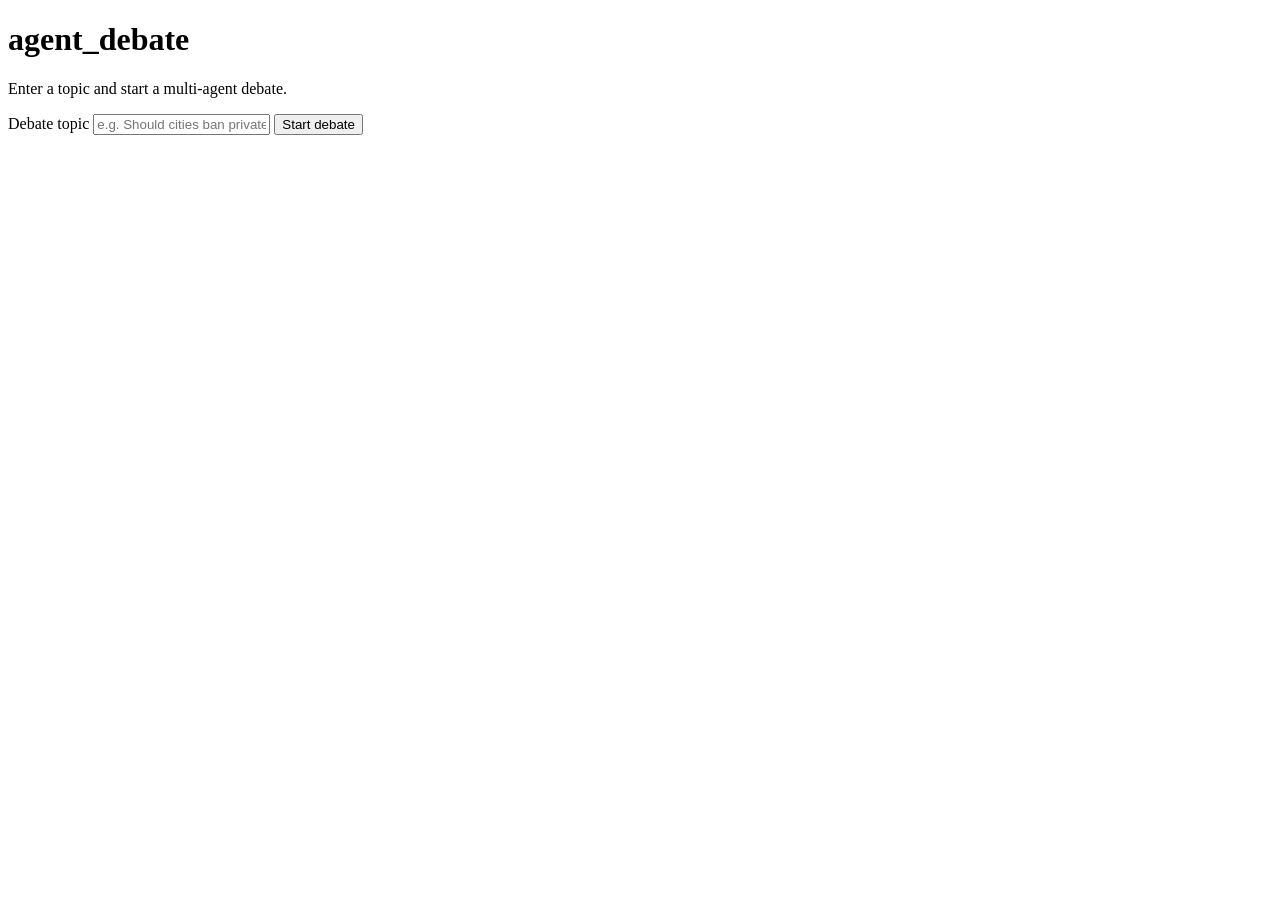
==== packages/ui/src/agent_debate/ui/static/index.html @ 799d6b69 "Add UI topic-input page (FastAPI app serving static frontend) Build the UI surface's topic-input pag" ====
<!DOCTYPE html>
<html lang="en">
  <head>
    <meta charset="utf-8" />
    <meta name="viewport" content="width=device-width, initial-scale=1" />
    <title>agent_debate — Start a debate</title>
    <!-- Config-driven API base URL: the server swaps this placeholder for the
         value of API_BASE_URL (or the named default) before serving the page,
         so the JS never hard-codes where the API lives. -->
    <meta name="api-base-url" content="__API_BASE_URL__" />
    <link rel="stylesheet" href="/static/style.css" />
  </head>
  <body>
    <main class="page">
      <h1>agent_debate</h1>
      <p class="lead">Enter a topic and start a multi-agent debate.</p>

      <form id="debate-form" class="debate-form" novalidate>
        <label for="topic">Debate topic</label>
        <input
          id="topic"
          name="topic"
          type="text"
          required
          autocomplete="off"
          placeholder="e.g. Should cities ban private cars?"
        />
        <button type="submit" id="start">Start debate</button>
      </form>

      <output id="result" class="result" aria-live="polite"></output>
    </main>

    <script src="/static/app.js"></script>
  </body>
</html>
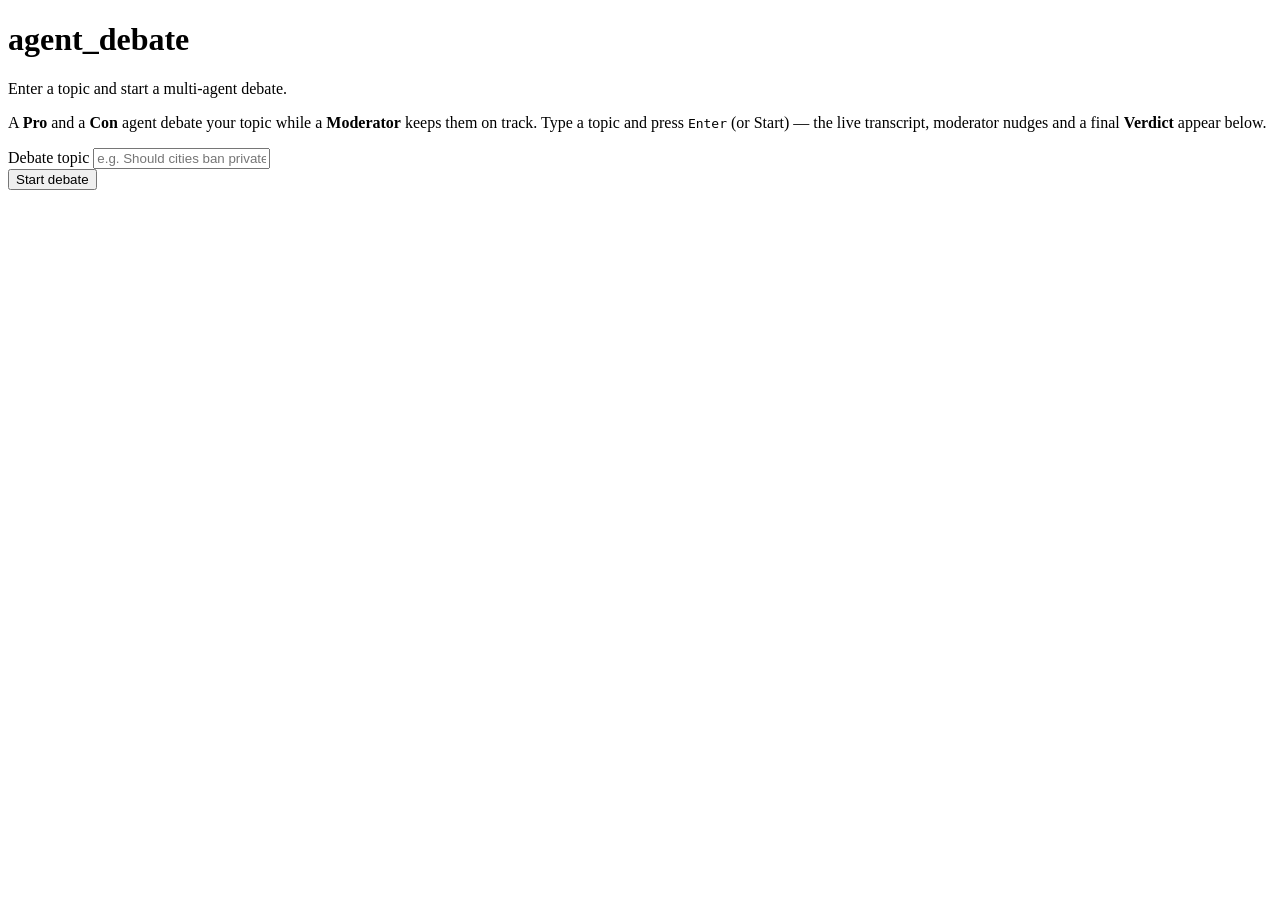
==== commit 1e5f9905: "Apply Nielsen's usability heuristics to the UI (11.6) Turn Nielsen's 10 heuristics into concrete, se" ====
--- a/packages/ui/src/agent_debate/ui/static/index.html
+++ b/packages/ui/src/agent_debate/ui/static/index.html
@@ -1,5 +1,9 @@
 <!DOCTYPE html>
-<html lang="en">
+<!-- ``dir`` makes the document RTL-capable (task 11.5). The layout is styled
+     with CSS *logical* properties only (margin/padding/border-inline, inset-
+     inline, text-align: start) so flipping this to ``dir="rtl"`` mirrors the
+     whole UI correctly — no physical left/right anywhere. Default LTR here. -->
+<html lang="en" dir="ltr">
   <head>
     <meta charset="utf-8" />
     <meta name="viewport" content="width=device-width, initial-scale=1" />
@@ -15,6 +19,15 @@
       <h1>agent_debate</h1>
       <p class="lead">Enter a topic and start a multi-agent debate.</p>
 
+      <!-- Help & documentation (Nielsen #10, task 11.6): a short hint telling
+           the user what the app does and how to use it — minimal, no clutter. -->
+      <p id="help" class="help">
+        A <strong>Pro</strong> and a <strong>Con</strong> agent debate your
+        topic while a <strong>Moderator</strong> keeps them on track. Type a
+        topic and press <kbd>Enter</kbd> (or Start) — the live transcript,
+        moderator nudges and a final <strong>Verdict</strong> appear below.
+      </p>
+
       <form id="debate-form" class="debate-form" novalidate>
         <label for="topic">Debate topic</label>
         <input
@@ -25,10 +38,95 @@
           autocomplete="off"
           placeholder="e.g. Should cities ban private cars?"
         />
-        <button type="submit" id="start">Start debate</button>
+        <div class="form-actions">
+          <button type="submit" id="start">Start debate</button>
+          <!-- User control & freedom (Nielsen #3): reset / start over without
+               being trapped. Hidden until a debate has started. -->
+          <button type="button" id="new-debate" class="secondary" hidden>
+            New debate
+          </button>
+        </div>
       </form>
 
+      <!-- Visibility of system status (Nielsen #1): a clear, always-honest
+           status line — Connecting… / Debating — round N / Complete / Error —
+           with a streaming "live" dot toggled while SSE events arrive. -->
+      <div id="status" class="status" role="status" aria-live="polite" hidden>
+        <span class="status__dot" aria-hidden="true"></span>
+        <span id="status-text" class="status__text"></span>
+      </div>
+
       <output id="result" class="result" aria-live="polite"></output>
+
+      <!-- Three SEPARATE panels (task 11.3, PRD §6: "separate panels for
+           transcript / controller actions / system log — don't overload one
+           view"). The JS routes each streamed SSE event to its panel by
+           event_type: message → transcript, nudge → controller, and the
+           technical events (system/tool_call/timeout/retry) → system log. -->
+      <div id="panels" class="panels" hidden>
+        <!-- PANEL 1 — Debate transcript: Pro vs Con "message" events. -->
+        <section
+          id="transcript"
+          class="panel transcript"
+          aria-live="polite"
+          aria-label="Debate transcript"
+        >
+          <h2 class="panel__heading">Debate transcript</h2>
+          <div class="transcript__cols">
+            <div class="transcript__col transcript__col--pro">
+              <h3 class="transcript__heading">Pro</h3>
+              <ol id="transcript-pro" class="transcript__turns"></ol>
+            </div>
+            <div class="transcript__col transcript__col--con">
+              <h3 class="transcript__heading">Con</h3>
+              <ol id="transcript-con" class="transcript__turns"></ol>
+            </div>
+          </div>
+        </section>
+
+        <!-- PANEL 2 — Controller actions / nudges: the moderator's private
+             corrections, kept OUT of the transcript. -->
+        <section
+          id="controller-panel"
+          class="panel controller-panel"
+          aria-live="polite"
+          aria-label="Moderator actions and nudges"
+        >
+          <h2 class="panel__heading">Moderator actions / nudges</h2>
+          <ol id="controller-actions" class="event-list"></ol>
+        </section>
+
+        <!-- PANEL 3 — System log: system / tool_call / timeout / retry. -->
+        <section
+          id="system-log"
+          class="panel system-log"
+          aria-live="polite"
+          aria-label="System log"
+        >
+          <h2 class="panel__heading">System log</h2>
+          <ol id="system-log-list" class="event-list"></ol>
+        </section>
+      </div>
+
+      <!-- VERDICT VIEW (task 11.4, PRD §6): a DISTINCT region rendered once the
+           debate finishes. On the `done` sentinel app.js GETs /debates/{id} for
+           the final DebateResult (verdict + token/cost totals in one place) and
+           fills these containers: who won (Pro/Con/Tie), the debate summary,
+           whether the agents agreed/converged, and the token totals (cost is
+           Epic 15 — tokens shown now). Hidden until the result arrives. -->
+      <section
+        id="verdict"
+        class="verdict panel"
+        aria-live="polite"
+        aria-label="Debate verdict"
+        hidden
+      >
+        <h2 class="panel__heading">Verdict</h2>
+        <p id="verdict-winner" class="verdict__winner"></p>
+        <p id="verdict-converged" class="verdict__converged"></p>
+        <div id="verdict-summary" class="verdict__summary"></div>
+        <dl id="verdict-tokens" class="verdict__tokens"></dl>
+      </section>
     </main>
 
     <script src="/static/app.js"></script>
